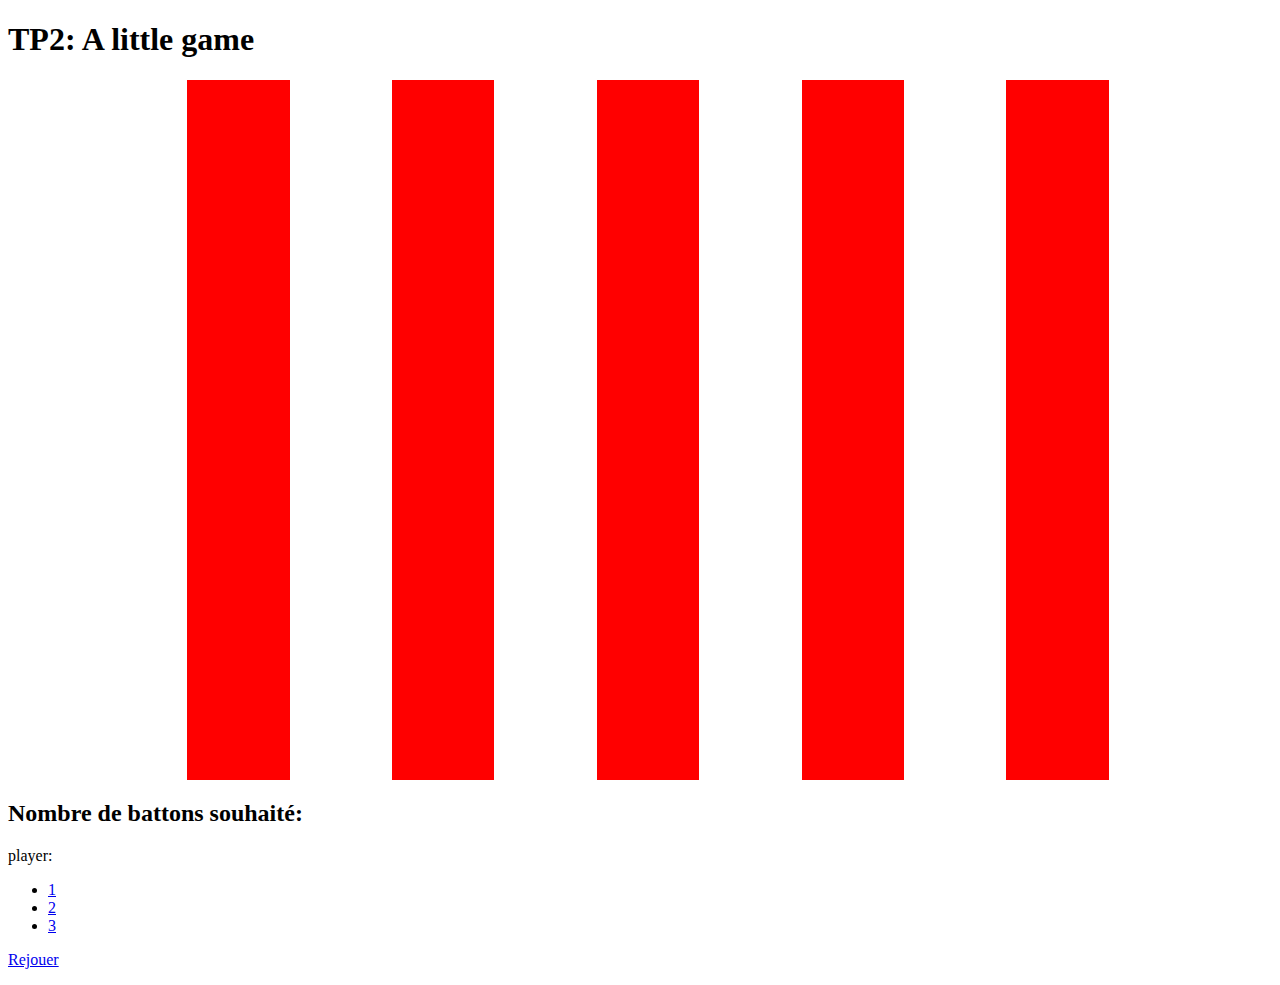
==== TechnoWeb/TP/TP2/index.html @ 170599cb "Ajout dossier personnel de TP l2 miage" ====
<!DOCTYPE html>
<html lang="fr">
<head>
    <meta charset="UTF-8">
    <meta name="viewport" content="width=device-width, initial-scale=1.0">
    <link rel="stylesheet" href="index.css">

    <title>TP2</title>


</head>
<body>
    <h1>TP2: A little game</h1>
    <div class="container"> 
        
        <div class="battons"></div>
        <div class="battons"></div>  
        <div class="battons"></div> 
        <div class="battons"></div>
        <div class="battons"></div>

    </div>

    <div>
        <h2>Nombre de battons souhait&eacute;:</h2>
        <div>
            <p>player: </p>
            <ul id="nb_battons">
                <li><a href="reste4.html">1</a></li>
                <li><a href="reste3.html">2</a></li>
                <li><a href="reste3.html">3</a></li>
            </ul>
        </div>    
        
        <div>
            <p><a href="index.html">Rejouer</a></p>
        </div>
        
    </div>


   
</body>
</html>
---- TechnoWeb/TP/TP2/index.css ----
body {
    width: 100%;
    height: 100%;
}

.container {
    display: flex;
    flex-direction: row;
    justify-content: space-around;
    width: 80%;
    height: 80%;
    margin: auto;
}


.battons {
    
    width: 10%;
    height: 700px;
    background: red;
    color: white;
}

select {
    font-size: 20px;
  }
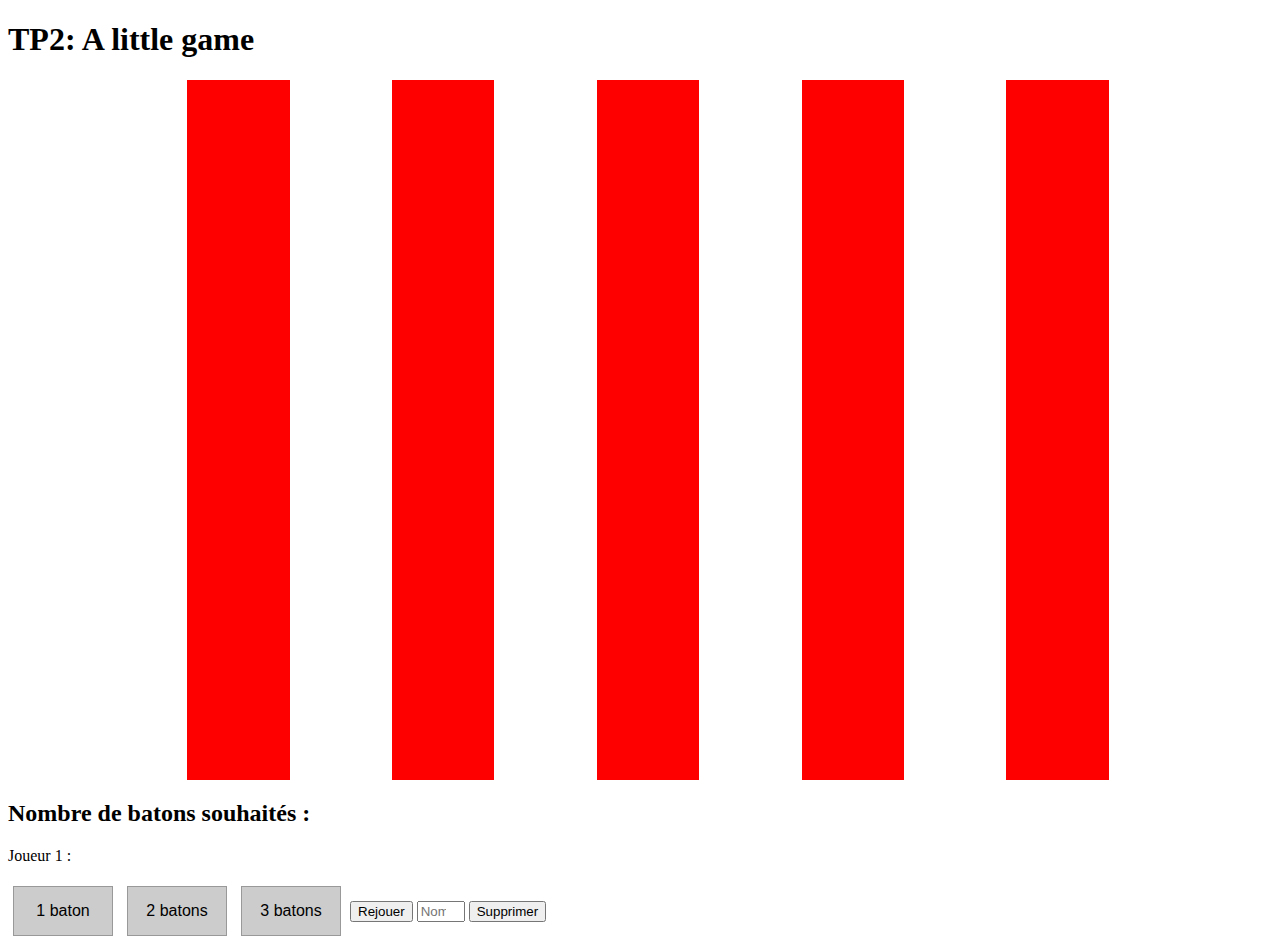
==== commit d88e7f80: "amelioration jeux de battons(TW), probleme de convolution(TELECOM)." ====
--- a/TechnoWeb/TP/TP2/index.html
+++ b/TechnoWeb/TP/TP2/index.html
@@ -4,9 +4,15 @@
     <meta charset="UTF-8">
     <meta name="viewport" content="width=device-width, initial-scale=1.0">
     <link rel="stylesheet" href="index.css">
+    <script src="index.js"></script>
+    <title>TP2</title>
+    <script>
+        function getNbBatonsRestants() {
+            const batonsElements = document.querySelectorAll('.baton');
+            console.log(batonsElements.length);
+        }
 
-    <title>TP2</title>
-
+    </script>
 
 </head>
 <body>
@@ -21,24 +27,25 @@
 
     </div>
 
+
     <div>
-        <h2>Nombre de battons souhait&eacute;:</h2>
+        <h2>Nombre de batons souhaités :</h2>
         <div>
-            <p>player: </p>
-            <ul id="nb_battons">
-                <li><a href="reste4.html">1</a></li>
-                <li><a href="reste3.html">2</a></li>
-                <li><a href="reste3.html">3</a></li>
-            </ul>
-        </div>    
+            <p>Joueur 1 : </p>
+            <button class="btn-baton" onclick="redirectToGame(4)">1 baton</button>
+            <button class="btn-baton" onclick="redirectToGame(3)">2 batons</button>
+            <button class="btn-baton" onclick="redirectToGame(2)">3 batons</button>
         
-        <div>
-            <p><a href="index.html">Rejouer</a></p>
+            
+            <button class="btn-rejouer" onclick="redirectHome()">Rejouer</button>
+        
+            <input type="number" id="nb_batons_supprimer" min="1" max="3" placeholder="Nombre de batons à supprimer entre 1 et 3">
+            <button class="btn-supprimer" onclick="supprimerBatons()">Supprimer</button>
+
         </div>
         
     </div>
 
-
    
 </body>
 </html>--- a/TechnoWeb/TP/TP2/index.css
+++ b/TechnoWeb/TP/TP2/index.css
@@ -24,4 +24,32 @@
 select {
     font-size: 20px;
   }
+
+
+
+
+
+
+
+.btn-baton {
+    width: 100px;
+    height: 50px;
+    background-color: #ccc;
+    color: #000;
+    border: 1px solid #999;
+    font-size: 16px;
+    margin: 5px;
+    cursor: pointer;
+}
+  
+.btn-baton:hover, .btn-rejouer:hover {
+    background-color: #ddd;
+}
+
+.btn-baton:active, .btn-rejouer:active {
+    background-color: #bbb;
+}
+.btn-baton:focus, .btn-rejouer:focus {
+    outline: 2px solid #000;
+}
   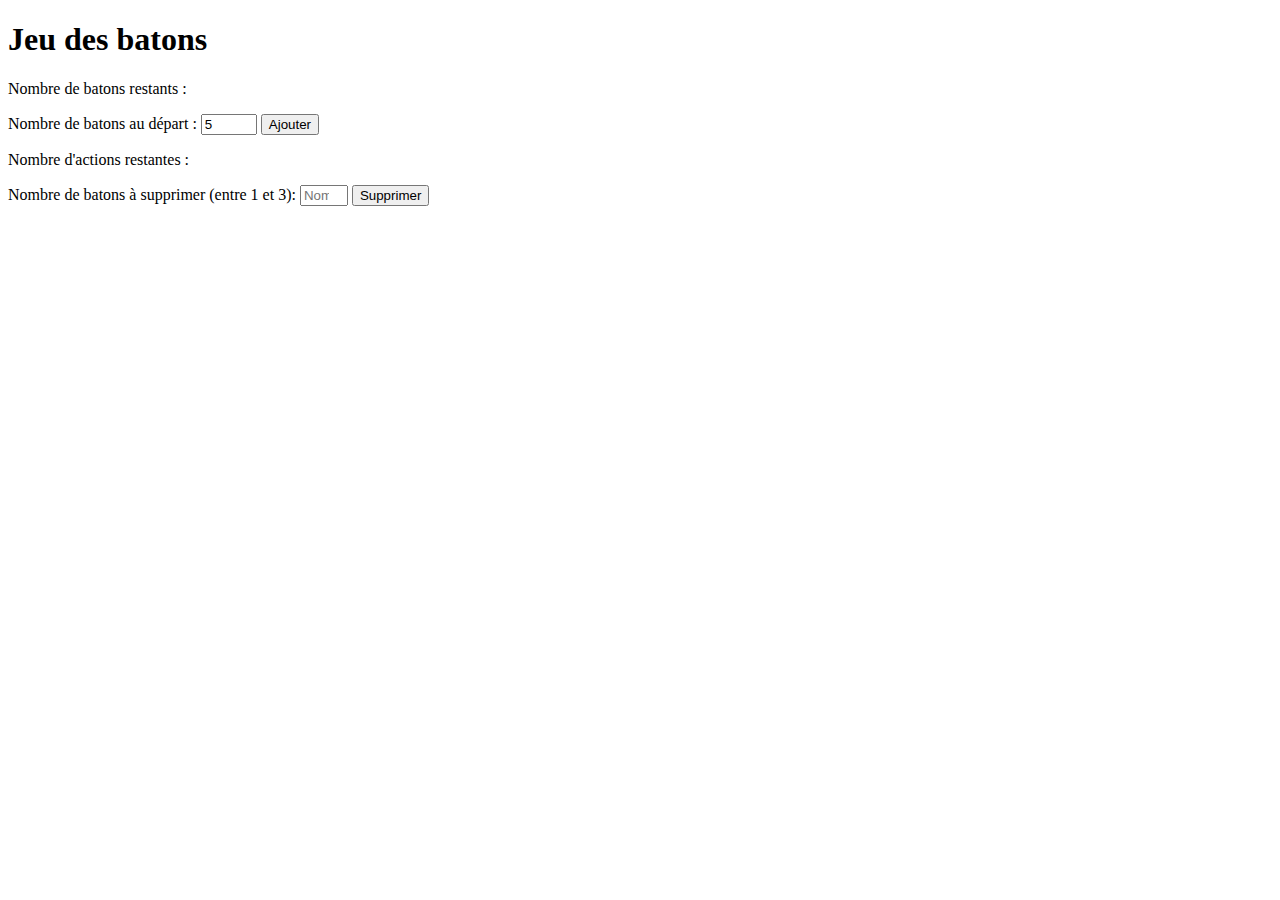
==== commit 5ec40840: "generation et suppression auto TW" ====
--- a/TechnoWeb/TP/TP2/index.html
+++ b/TechnoWeb/TP/TP2/index.html
@@ -16,36 +16,38 @@
 
 </head>
 <body>
-    <h1>TP2: A little game</h1>
-    <div class="container"> 
-        
-        <div class="battons"></div>
-        <div class="battons"></div>  
-        <div class="battons"></div> 
-        <div class="battons"></div>
-        <div class="battons"></div>
-
-    </div>
 
 
-    <div>
-        <h2>Nombre de batons souhaités :</h2>
-        <div>
-            <p>Joueur 1 : </p>
-            <button class="btn-baton" onclick="redirectToGame(4)">1 baton</button>
-            <button class="btn-baton" onclick="redirectToGame(3)">2 batons</button>
-            <button class="btn-baton" onclick="redirectToGame(2)">3 batons</button>
+    <header>
+        <h1>Jeu des batons</h1>
+        <p>Nombre de batons restants : <span id="nb_batons_restants"></span></p>
+    </header>
+      
+    <article>
+        <div class="choix-batons">
+            <label for="nb_batons_commencer">Nombre de batons au départ : </label>
+            <input type="number" id="nb_batons_commencer" min="1" max="30" value="5">
+            <button id="btn_ajouter_batons" onclick=genererBatons()>Ajouter</button>
+            <p>Nombre d'actions restantes : <span id="nb_actions_restantes"></span></p>
+
+        </div>
+
         
+        <div class="container">
             
-            <button class="btn-rejouer" onclick="redirectHome()">Rejouer</button>
+        </div>
         
+        <div class="supprimer-batons">
+            <label for="nb_batons_supprimer">Nombre de batons à supprimer (entre 1 et 3): </label>
             <input type="number" id="nb_batons_supprimer" min="1" max="3" placeholder="Nombre de batons à supprimer entre 1 et 3">
             <button class="btn-supprimer" onclick="supprimerBatons()">Supprimer</button>
+        </div>
+    </article>
+      
+    <footer>
+    
+    </footer>
 
-        </div>
-        
-    </div>
 
-   
 </body>
 </html>--- a/TechnoWeb/TP/TP2/index.css
+++ b/TechnoWeb/TP/TP2/index.css
@@ -3,23 +3,33 @@
     height: 100%;
 }
 
+
+
+
+
 .container {
     display: flex;
     flex-direction: row;
-    justify-content: space-around;
+    flex-wrap: wrap;
+    justify-content: space-between;
     width: 80%;
     height: 80%;
     margin: auto;
 }
 
 
-.battons {
-    
-    width: 10%;
-    height: 700px;
-    background: red;
-    color: white;
+.batons {
+    display: inline-block;
+    margin-right: 5px;
+    margin-top: 10px;
+    width: 20px;
+    height: 100px;
+    background-color: brown;
+    transition: opacity 0.5s ease-in-out;
 }
+
+
+
 
 select {
     font-size: 20px;
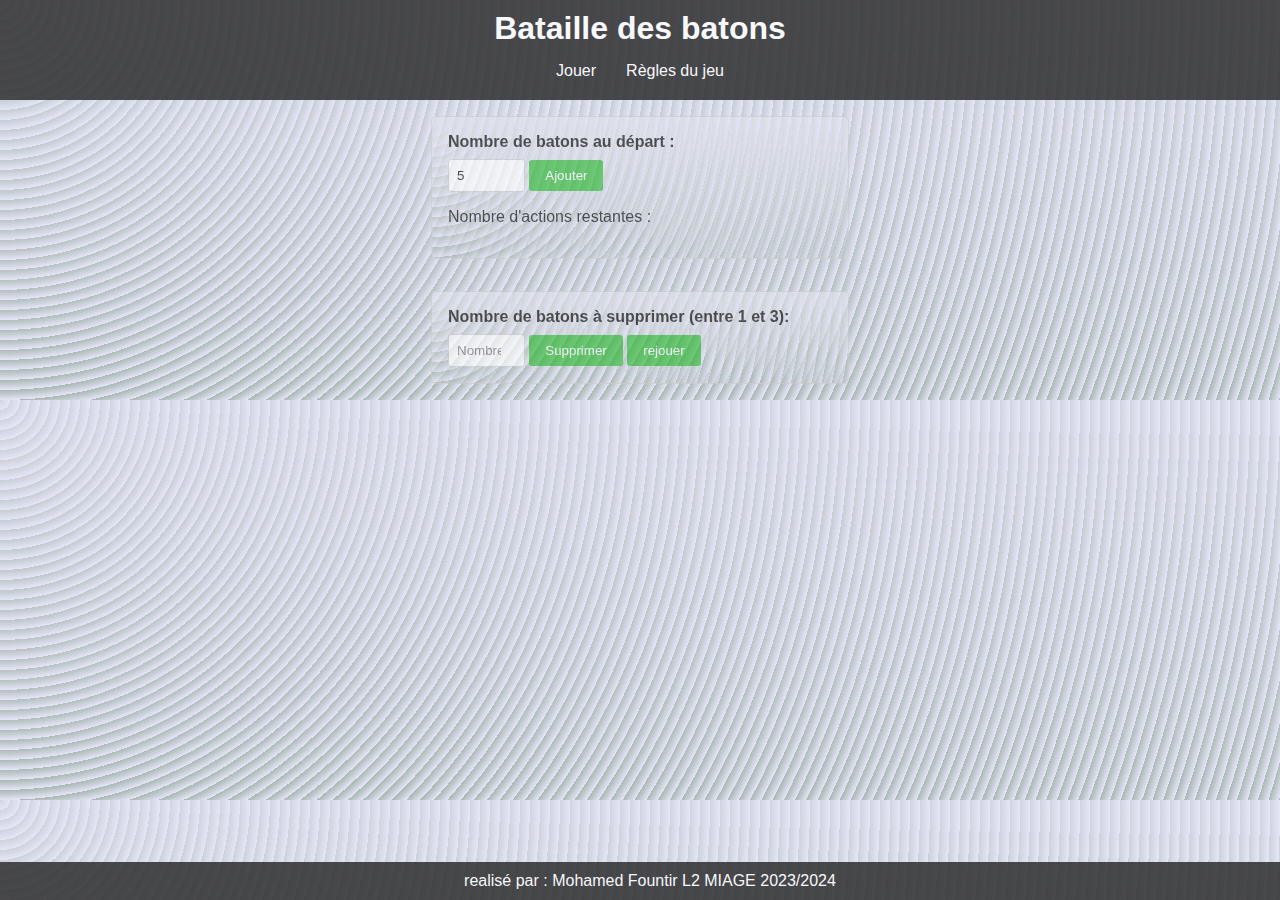
==== commit 75eca3fe: "rendue rendue tp bataille des batons" ====
--- a/TechnoWeb/TP/TP2/index.html
+++ b/TechnoWeb/TP/TP2/index.html
@@ -5,25 +5,25 @@
     <meta name="viewport" content="width=device-width, initial-scale=1.0">
     <link rel="stylesheet" href="index.css">
     <script src="index.js"></script>
-    <title>TP2</title>
-    <script>
-        function getNbBatonsRestants() {
-            const batonsElements = document.querySelectorAll('.baton');
-            console.log(batonsElements.length);
-        }
-
-    </script>
+    <title>Bataille de batons</title>
 
 </head>
 <body>
 
 
     <header>
-        <h1>Jeu des batons</h1>
-        <p>Nombre de batons restants : <span id="nb_batons_restants"></span></p>
+        <h1>Bataille des batons</h1>
+        <nav>
+            <a href="index.html">Jouer</a>
+            <a href="regleJeux.html">Règles du jeu</a>
+
+        </nav>
     </header>
       
     <article>
+
+        <div id="message"></div>
+
         <div class="choix-batons">
             <label for="nb_batons_commencer">Nombre de batons au départ : </label>
             <input type="number" id="nb_batons_commencer" min="1" max="30" value="5">
@@ -41,11 +41,16 @@
             <label for="nb_batons_supprimer">Nombre de batons à supprimer (entre 1 et 3): </label>
             <input type="number" id="nb_batons_supprimer" min="1" max="3" placeholder="Nombre de batons à supprimer entre 1 et 3">
             <button class="btn-supprimer" onclick="supprimerBatons()">Supprimer</button>
+            <button class="btn-rejouer" onclick="rejouer()">rejouer</button>
         </div>
     </article>
       
     <footer>
-    
+        <div>
+            realisé par : Mohamed Fountir
+                            L2 MIAGE
+                            2023/2024
+        </div>
     </footer>
 
 
--- a/TechnoWeb/TP/TP2/index.css
+++ b/TechnoWeb/TP/TP2/index.css
@@ -1,8 +1,55 @@
+
+header {
+    background-color: #222;
+    color: #fff;
+    text-align: center;
+    padding: 10px;
+    
+}
+  
+header h1 {
+    font-size: 2em;
+    margin-top: 0;
+    margin-bottom: 5px;
+}
+  
+  /* Barre de navigation */
+  
+  
+nav {
+    display: flex;
+    justify-content: center;
+    align-items: center;
+    margin: 0 auto;
+    max-width: 800px;
+}
+  
+nav a {
+    color: #fff;
+    text-decoration: none;
+    padding: 10px;
+    margin: 0 5px;
+    border-radius: 5px;
+    transition: 0.3s ease-in-out;
+}
+  
+nav a:hover {
+    background-color: #444;
+}
+  
+/* Styles supplémentaires */
+  
 body {
-    width: 100%;
-    height: 100%;
+    font-family: sans-serif;
+    margin: 0;
+    background-color: #e5e5f7;
+    opacity: 0.8;
+    background-image:  repeating-radial-gradient( circle at 0 0, transparent 0, #e5e5f7 10px ), repeating-linear-gradient( #a8b7b255, #a8b7b2 );
 }
-
+  
+a {
+    text-decoration: none;
+}
 
 
 
@@ -15,6 +62,8 @@
     width: 80%;
     height: 80%;
     margin: auto;
+    text-align: center;
+    
 }
 
 
@@ -23,23 +72,48 @@
     margin-right: 5px;
     margin-top: 10px;
     width: 20px;
-    height: 100px;
+    height: 600px;
     background-color: brown;
     transition: opacity 0.5s ease-in-out;
 }
 
+.choix-batons, .supprimer-batons {
+    margin: 1rem auto;
+    width: 30%; 
+    border: 1px solid #ccc; 
+    border-radius: 5px;
+    padding: 1rem;
+    background-color: #fbfbff;
+    opacity: 0.8;
+    background-image:  repeating-radial-gradient( circle at 0 0, transparent 0, #e5e5f7 10px ), repeating-linear-gradient( #a8b7b255, #a8b7b2 );
+}
 
+label {
+    display: block;
+    margin-bottom: 0.5rem;
+    font-weight: bold;
+}
 
+input[type="number"] {
+    width: 20%;
+    padding: 0.5rem;
+    border: 1px solid #ccc; 
+    border-radius: 3px;
+    box-sizing: border-box;
+}
 
-select {
-    font-size: 20px;
-  }
+button {
+    background-color: #2cba31; 
+    color: white;
+    padding: 0.5rem 1rem;
+    border: none;
+    border-radius: 3px;
+    cursor: pointer;
+}
 
-
-
-
-
-
+button:hover {
+    background-color: #3e8e41; 
+}
 
 .btn-baton {
     width: 100px;
@@ -62,4 +136,17 @@
 .btn-baton:focus, .btn-rejouer:focus {
     outline: 2px solid #000;
 }
-  +  
+
+
+
+footer {
+    background-color: #222;
+    color: #fff;
+    text-align: center;
+    padding: 10px;
+    position: fixed;
+    bottom: 0;
+    left: 0;
+    width: 100%;
+  }